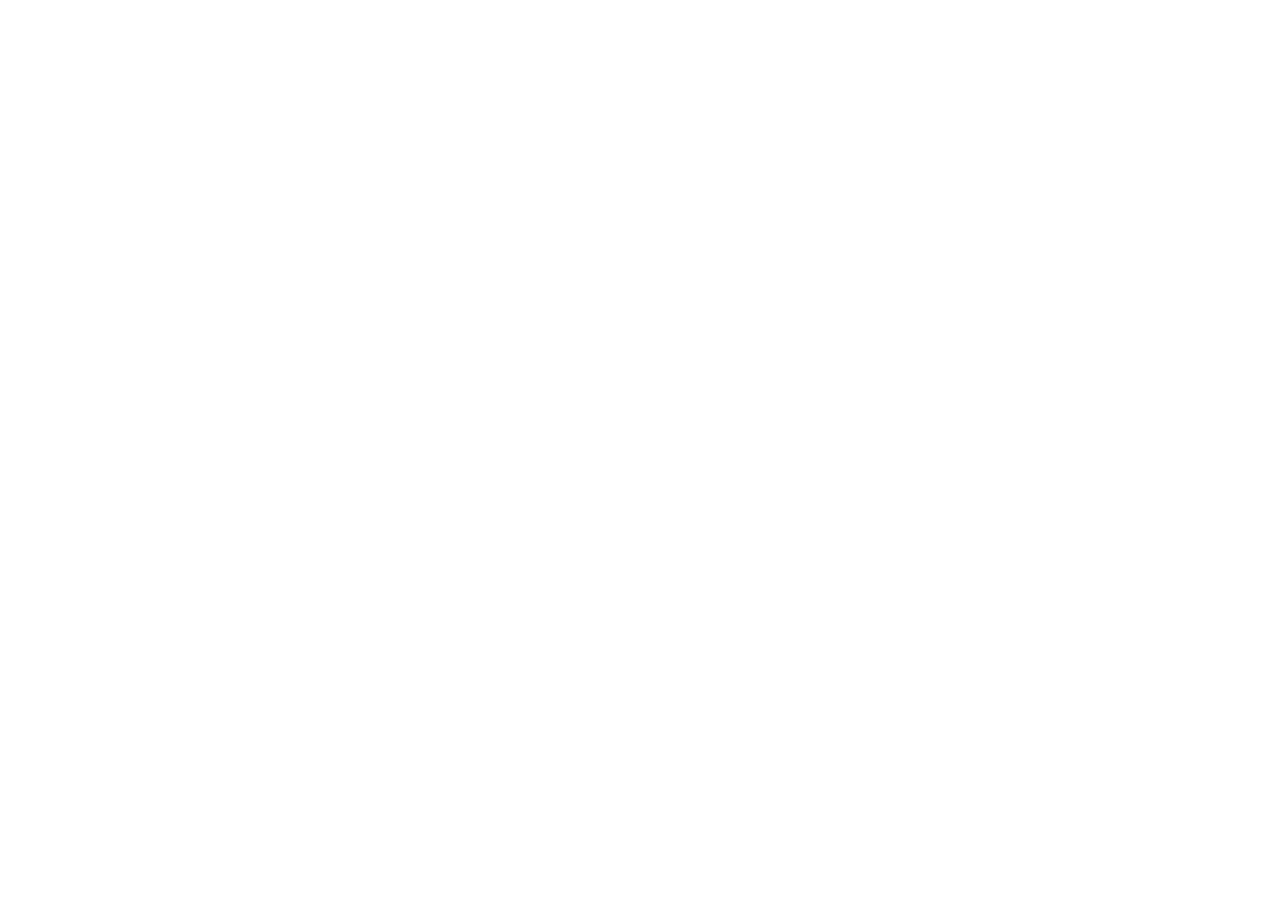
==== fileSystem/index.html @ 1a9529a0 "add file system" ====
<!doctype html>
<html lang="en">
  <head>
    <meta charset="UTF-8" />
    <link rel="icon" type="image/svg+xml" href="/favicon.svg" />
    <meta name="viewport" content="width=device-width, initial-scale=1.0" />
    <title>vite-tmp</title>
    <script type="module" crossorigin src="/assets/index-BV26AM0f.js"></script>
    <link rel="stylesheet" crossorigin href="/assets/index-D402L-Qf.css">
  </head>
  <body>
    <div id="root"></div>
  </body>
</html>
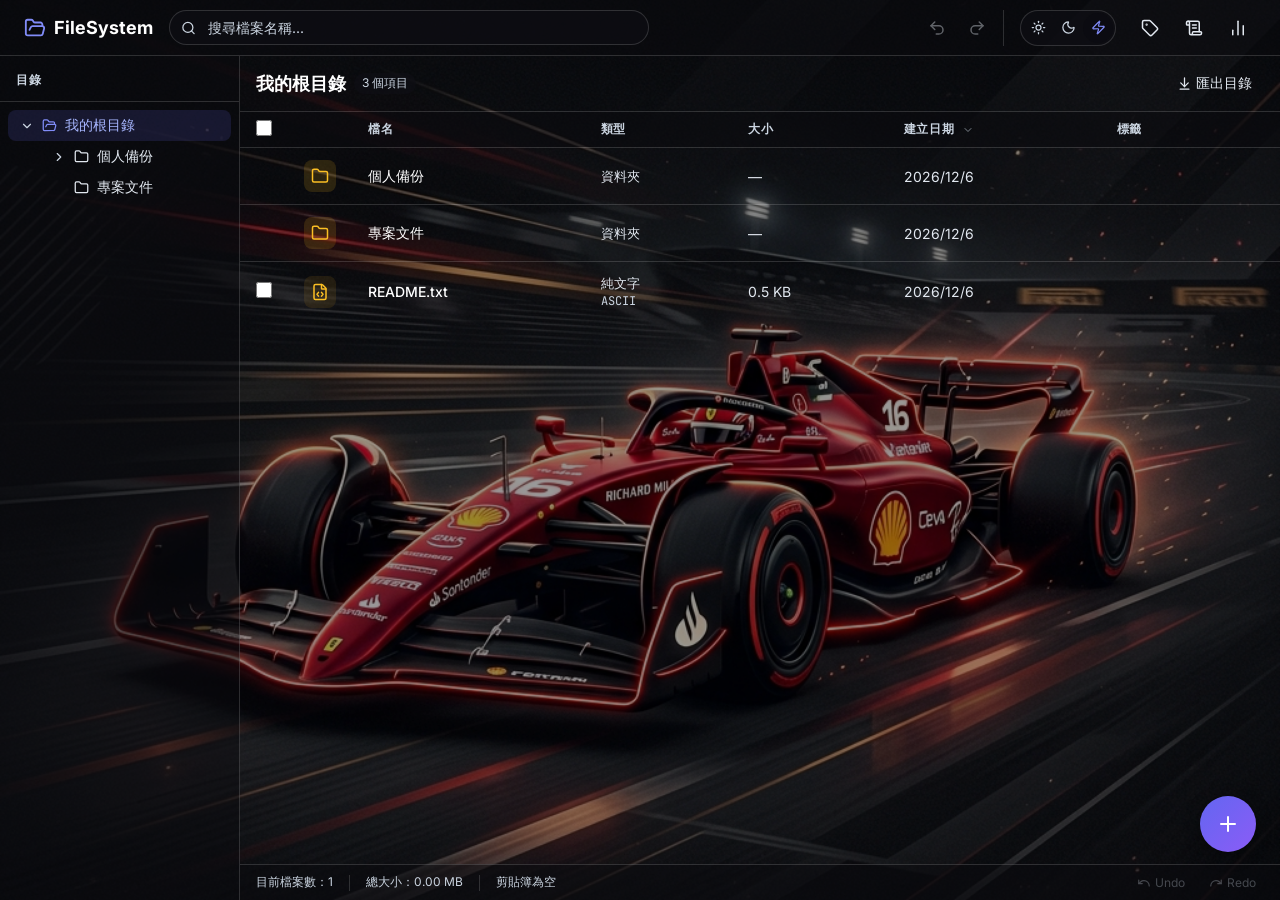
==== commit 97f7c9d7: "feat: add file management system project card and update asset paths in index.html" ====
--- a/fileSystem/index.html
+++ b/fileSystem/index.html
@@ -2,11 +2,11 @@
 <html lang="en">
   <head>
     <meta charset="UTF-8" />
-    <link rel="icon" type="image/svg+xml" href="/favicon.svg" />
+    <link rel="icon" type="image/svg+xml" href="./favicon.svg" />
     <meta name="viewport" content="width=device-width, initial-scale=1.0" />
     <title>vite-tmp</title>
-    <script type="module" crossorigin src="/assets/index-BV26AM0f.js"></script>
-    <link rel="stylesheet" crossorigin href="/assets/index-D402L-Qf.css">
+    <script type="module" crossorigin src="./assets/index-kvhvo3KV.js"></script>
+    <link rel="stylesheet" crossorigin href="./assets/index-BoCnnDC1.css">
   </head>
   <body>
     <div id="root"></div>
--- a/fileSystem/assets/index-BoCnnDC1.css
+++ b/fileSystem/assets/index-BoCnnDC1.css
@@ -0,0 +1 @@
+@import "https://fonts.googleapis.com/css2?family=Inter:wght@300;400;500;600;700&family=JetBrains+Mono:wght@400;500&display=swap";._topbar_3odhv_2{align-items:center;gap:var(--space-4);padding:0 var(--space-6);background:var(--bg-surface);border-bottom:1px solid var(--border);z-index:100;flex-shrink:0;height:56px;display:flex}._logo_3odhv_14{align-items:center;gap:var(--space-2);font-size:var(--text-lg);color:var(--text-primary);white-space:nowrap;flex-shrink:0;font-weight:700;display:flex}._logoIcon_3odhv_25{color:var(--primary-400)}._searchWrap_3odhv_29{flex:1;max-width:480px;position:relative}._searchInput_3odhv_35{background:var(--bg-elevated);border:1px solid var(--border);border-radius:var(--radius-full);width:100%;padding:var(--space-2) var(--space-4) var(--space-2) 38px;color:var(--text-primary);font-size:var(--text-sm);font-family:var(--font-sans);transition:border-color var(--duration-base), box-shadow var(--duration-base)}._searchInput_3odhv_35::placeholder{color:var(--text-muted)}._searchInput_3odhv_35:focus{border-color:var(--border-focus);outline:none;box-shadow:0 0 0 3px #6366f126}._searchIcon_3odhv_55{color:var(--text-muted);pointer-events:none;position:absolute;top:50%;left:12px;transform:translateY(-50%)}._actions_3odhv_64{align-items:center;gap:var(--space-2);margin-left:auto;display:flex}._iconBtn_3odhv_71{border-radius:var(--radius-md);width:36px;height:36px;color:var(--text-secondary);transition:background var(--duration-base), color var(--duration-base), transform var(--duration-fast);background:0 0;justify-content:center;align-items:center;display:flex}._iconBtn_3odhv_71:hover{background:var(--bg-glass-hover);color:var(--text-primary);transform:scale(1.05)}._iconBtn_3odhv_71:active{transform:scale(.95)}@media (width<=768px){._topbar_3odhv_2{padding:0 var(--space-4)}._searchWrap_3odhv_29{flex:1;max-width:none}}._sidebar_600gp_2{background:var(--bg-surface);border-right:1px solid var(--border);width:240px;transition:transform var(--duration-slow);flex-direction:column;flex-shrink:0;display:flex;overflow:hidden}._sidebarHeader_600gp_13{padding:var(--space-4) var(--space-4) var(--space-3);border-bottom:1px solid var(--border);justify-content:space-between;align-items:center;display:flex}._sidebarTitle_600gp_21{font-size:var(--text-xs);text-transform:uppercase;letter-spacing:.08em;color:var(--text-muted);font-weight:600}._addBtn_600gp_29{border-radius:var(--radius-md);width:28px;height:28px;color:var(--text-muted);transition:background var(--duration-base), color var(--duration-base);background:0 0;justify-content:center;align-items:center;display:flex}._addBtn_600gp_29:hover{color:var(--primary-400);background:#6366f126}._tree_600gp_46{padding:var(--space-2);flex:1;overflow-y:auto}._treeItem_600gp_52{align-items:center;gap:var(--space-2);padding:6px var(--space-3);border-radius:var(--radius-md);cursor:pointer;color:var(--text-secondary);font-size:var(--text-sm);transition:background var(--duration-base), color var(--duration-base), transform var(--duration-fast);-webkit-user-select:none;user-select:none;display:flex;position:relative}._treeItem_600gp_52:hover{background:var(--bg-glass-hover);color:var(--text-primary);transform:translate(2px)}._treeItem_600gp_52._active_600gp_72{color:var(--primary-300);background:#6366f126}._treeItem_600gp_52._active_600gp_72 ._folderIcon_600gp_77{color:var(--primary-400)}._chevron_600gp_79{transition:transform var(--duration-slow);color:var(--text-muted);flex-shrink:0}._chevron_600gp_79._open_600gp_85{transform:rotate(90deg)}._folderIcon_600gp_77{flex-shrink:0}._dirName_600gp_89{flex:1;min-width:0}._dirName_600gp_89 span{text-overflow:ellipsis;white-space:nowrap;display:block;overflow:hidden}._badge_600gp_92{background:var(--bg-elevated);color:var(--text-muted);border-radius:var(--radius-full);text-align:center;min-width:18px;padding:1px 6px;font-size:10px;font-weight:600}._children_600gp_104{padding-left:var(--space-4)}._addInput_600gp_106{background:var(--bg-elevated);border:1px solid var(--border-focus);border-radius:var(--radius-md);width:100%;padding:5px var(--space-3);color:var(--text-primary);font-size:var(--text-sm);font-family:var(--font-sans);margin:var(--space-1) 0}._addInput_600gp_106:focus{outline:none}._contextMenu_600gp_121{background:var(--bg-elevated);border:1px solid var(--border);border-radius:var(--radius-md);padding:var(--space-1);box-shadow:var(--shadow-lg);z-index:500;min-width:160px;animation:_fadeIn_600gp_1 var(--duration-slow) ease;position:fixed}._contextItem_600gp_133{align-items:center;gap:var(--space-2);padding:7px var(--space-3);border-radius:var(--radius-sm);font-size:var(--text-sm);color:var(--text-secondary);cursor:pointer;transition:background var(--duration-base), color var(--duration-base);display:flex}._contextItem_600gp_133:hover{background:var(--bg-glass-hover);color:var(--text-primary)}._contextItem_600gp_133._danger_600gp_146:hover{color:var(--accent-rose);background:#f43f5e1a}@media (width<=768px){._sidebar_600gp_2{z-index:200;height:calc(100vh - 56px);position:fixed;top:56px;left:0;transform:translate(-100%)}._sidebar_600gp_2._open_600gp_85{transform:translate(0)}}._container_11lqr_2{flex-direction:column;height:100%;display:flex;overflow:hidden}._toolbar_11lqr_10{align-items:center;gap:var(--space-2);padding:var(--space-3) var(--space-4);border-bottom:1px solid var(--border);flex-wrap:wrap;flex-shrink:0;display:flex}._toolbarLeft_11lqr_20{align-items:center;gap:var(--space-2);flex:1;display:flex}._dirLabel_11lqr_27{font-size:var(--text-lg);color:var(--text-primary);font-weight:600}._totalSize_11lqr_33{font-size:var(--text-xs);color:var(--text-muted);background:var(--bg-elevated);border-radius:var(--radius-full);padding:2px 8px}._toolbarRight_11lqr_41{align-items:center;gap:var(--space-1);display:flex}._btn_11lqr_47{align-items:center;gap:var(--space-1);border-radius:var(--radius-md);font-size:var(--text-sm);transition:all var(--duration-base);padding:6px 12px;font-weight:500;display:flex}._btn_11lqr_47:hover{transform:scale(1.02)}._btn_11lqr_47:active{transform:scale(.97)}._btnPrimary_11lqr_61{background:var(--primary-gradient);color:#fff;box-shadow:var(--shadow-sm)}._btnPrimary_11lqr_61:hover{box-shadow:var(--shadow-glow)}._btnGhost_11lqr_69{color:var(--text-secondary);background:0 0}._btnGhost_11lqr_69:hover{background:var(--bg-glass-hover);color:var(--text-primary)}._btnDanger_11lqr_76{color:var(--accent-rose);background:0 0}._btnDanger_11lqr_76:hover{background:#f43f5e1a}._btnGhost_11lqr_69:disabled{opacity:.4;cursor:not-allowed}._exportWrap_11lqr_86{position:relative}._exportMenu_11lqr_87{background:var(--bg-elevated);border:1px solid var(--border);border-radius:var(--radius-md);padding:var(--space-1);z-index:200;min-width:140px;box-shadow:var(--shadow-lg);animation:_fadeIn_11lqr_1 var(--duration-slow) ease;position:absolute;top:calc(100% + 4px);right:0}._exportItem_11lqr_100{align-items:center;gap:var(--space-2);padding:7px var(--space-3);border-radius:var(--radius-sm);font-size:var(--text-sm);color:var(--text-secondary);cursor:pointer;transition:background var(--duration-base), color var(--duration-base);display:flex}._exportItem_11lqr_100:hover{background:var(--bg-glass-hover);color:var(--text-primary)}._tableWrap_11lqr_114{animation:_fadeIn_11lqr_1 var(--duration-slow) ease;flex:1;overflow-y:auto}._table_11lqr_114{border-collapse:collapse;width:100%}._table_11lqr_114 th{text-align:left;padding:var(--space-2) var(--space-4);font-size:var(--text-xs);text-transform:uppercase;letter-spacing:.06em;color:var(--text-muted);border-bottom:1px solid var(--border);background:var(--bg-surface);z-index:10;cursor:pointer;-webkit-user-select:none;user-select:none;white-space:nowrap;font-weight:600;position:sticky;top:0}._table_11lqr_114 th:hover{color:var(--text-primary)}._sortIcon_11lqr_145{opacity:.6;vertical-align:middle;margin-left:4px}._table_11lqr_114 td{padding:var(--space-3) var(--space-4);font-size:var(--text-sm);color:var(--text-secondary);border-bottom:1px solid var(--border);vertical-align:middle}._table_11lqr_114 tr:last-child td{border-bottom:none}._table_11lqr_114 tbody tr{transition:background var(--duration-base), transform var(--duration-fast);cursor:pointer}._table_11lqr_114 tbody tr:hover{background:var(--bg-glass-hover);transform:none}._table_11lqr_114 tbody tr:hover td{color:var(--text-primary)}._table_11lqr_114 tr._selected_11lqr_169{background:#6366f114}._checkCell_11lqr_171{width:40px}._checkbox_11lqr_172{width:16px;height:16px;accent-color:var(--primary-500);cursor:pointer}._fileIconCell_11lqr_179{width:44px}._fileIconBg_11lqr_181{border-radius:var(--radius-md);justify-content:center;align-items:center;width:32px;height:32px;display:flex}._fileName_11lqr_190{color:var(--text-primary);font-weight:500}._extra_11lqr_195{font-family:var(--font-mono);font-size:var(--text-xs);color:var(--text-muted)}._tagList_11lqr_202{flex-wrap:wrap;gap:4px;display:flex}._tag_11lqr_202{border-radius:var(--radius-full);color:#fff;opacity:.9;align-items:center;padding:2px 8px;font-size:11px;font-weight:500;display:inline-flex}._actionCell_11lqr_216{text-align:right;width:60px}._actionBtn_11lqr_218{border-radius:var(--radius-sm);width:28px;height:28px;color:var(--text-muted);opacity:0;transition:all var(--duration-base);background:0 0;justify-content:center;align-items:center;display:inline-flex}._table_11lqr_114 tbody tr:hover ._actionBtn_11lqr_218{opacity:1}._actionBtn_11lqr_218:hover{color:var(--accent-rose);background:#f43f5e1a}._empty_11lqr_235{justify-content:center;align-items:center;gap:var(--space-4);padding:var(--space-12);color:var(--text-muted);text-align:center;flex-direction:column;display:flex}._empty_11lqr_235 svg{opacity:.3}._empty_11lqr_235 h3{font-size:var(--text-lg);color:var(--text-secondary)}._empty_11lqr_235 p{font-size:var(--text-sm)}._cardGrid_11lqr_251{gap:var(--space-3);padding:var(--space-4);flex-direction:column;flex:1;display:none;overflow-y:auto}._card_11lqr_251{background:var(--bg-elevated);border:1px solid var(--border);border-radius:var(--radius-lg);padding:var(--space-4);transition:border-color var(--duration-base), box-shadow var(--duration-base)}._card_11lqr_251:hover,._card_11lqr_251._selected_11lqr_169{border-color:var(--border-hover);box-shadow:var(--shadow-sm)}._card_11lqr_251._selected_11lqr_169{border-color:var(--primary-500);background:#6366f10d}._cardHeader_11lqr_275{align-items:center;gap:var(--space-3);margin-bottom:var(--space-2);display:flex}._cardMeta_11lqr_276{font-size:var(--text-xs);color:var(--text-muted);margin-top:var(--space-1)}@media (width<=768px){._tableWrap_11lqr_114{display:none}._cardGrid_11lqr_251{display:flex}}._statusBar_11lqr_284{align-items:center;gap:var(--space-4);padding:0 var(--space-4);border-top:1px solid var(--border);background:var(--bg-surface);height:36px;font-size:var(--text-xs);color:var(--text-muted);flex-shrink:0;display:flex}._statusDivider_11lqr_297{background:var(--border);width:1px;height:16px}._undoBtn_11lqr_299,._redoBtn_11lqr_299{border-radius:var(--radius-sm);color:var(--text-muted);font-size:var(--text-xs);transition:all var(--duration-base);background:0 0;align-items:center;gap:4px;padding:2px 8px;display:flex}._undoBtn_11lqr_299:hover,._redoBtn_11lqr_299:hover{background:var(--bg-glass-hover);color:var(--text-primary)}._undoBtn_11lqr_299:disabled,._redoBtn_11lqr_299:disabled{opacity:.3;cursor:not-allowed}._progressBar_11lqr_319{background:var(--bg-elevated);border:1px solid var(--border);border-radius:var(--radius-lg);width:min(480px,90vw);padding:var(--space-4);box-shadow:var(--shadow-lg);z-index:300;animation:_slideInRight_11lqr_1 var(--duration-slower) ease;position:fixed;bottom:48px;left:50%;transform:translate(-50%)}._progressLabel_11lqr_334{font-size:var(--text-sm);color:var(--text-secondary);margin-bottom:var(--space-2)}._progressTrack_11lqr_340{background:var(--bg-base);border-radius:var(--radius-full);height:6px;overflow:hidden}._progressFill_11lqr_347{background:var(--primary-gradient);border-radius:var(--radius-full);background-size:200% 100%;height:100%;transition:width .3s;animation:1.5s linear infinite _shimmer_11lqr_1}._overlay_1c2lj_2{-webkit-backdrop-filter:blur(4px);backdrop-filter:blur(4px);z-index:1000;padding:var(--space-4);background:#0009;justify-content:center;align-items:center;animation:.2s _fadeIn_1c2lj_1;display:flex;position:fixed;inset:0}._modal_1c2lj_15{background:var(--bg-surface);border:1px solid var(--border);border-radius:var(--radius-xl);width:100%;max-width:480px;box-shadow:var(--shadow-lg);animation:.2s forwards _modalScale_1c2lj_1;overflow:hidden;transform:scale(.95)}@keyframes _modalScale_1c2lj_1{to{transform:scale(1)}}._header_1c2lj_31{padding:var(--space-4) var(--space-5);border-bottom:1px solid var(--border);justify-content:space-between;align-items:center;display:flex}._title_1c2lj_39{font-size:var(--text-lg);color:var(--text-primary);font-weight:600}._closeBtn_1c2lj_45{color:var(--text-muted);border-radius:var(--radius-full);width:32px;height:32px;transition:all var(--duration-base);background:0 0;justify-content:center;align-items:center;display:flex}._closeBtn_1c2lj_45:hover{background:var(--bg-glass-hover);color:var(--text-primary)}._body_1c2lj_62{padding:var(--space-5);gap:var(--space-4);flex-direction:column;display:flex}._typeSelector_1c2lj_69{gap:var(--space-2);display:flex}._typeBtn_1c2lj_74{align-items:center;gap:var(--space-2);padding:var(--space-3);background:var(--bg-elevated);border:1px solid var(--border);border-radius:var(--radius-lg);color:var(--text-secondary);transition:all var(--duration-base);flex-direction:column;flex:1;display:flex}._typeBtn_1c2lj_74:hover{background:var(--bg-glass-hover);border-color:var(--border-hover)}._typeBtn_1c2lj_74._active_1c2lj_93{border-color:var(--primary-500);color:var(--primary-400);background:#6366f11a}._formGroup_1c2lj_99{gap:var(--space-2);flex-direction:column;display:flex}._label_1c2lj_105{font-size:var(--text-sm);color:var(--text-secondary);font-weight:500}._input_1c2lj_111{background:var(--bg-elevated);border:1px solid var(--border);border-radius:var(--radius-md);padding:10px var(--space-3);color:var(--text-primary);font-family:var(--font-sans);font-size:var(--text-base);transition:border-color var(--duration-base)}._input_1c2lj_111:focus{border-color:var(--primary-400);outline:none}._inputSubRow_1c2lj_127{gap:var(--space-3);display:flex}._footer_1c2lj_132{padding:var(--space-4) var(--space-5);border-top:1px solid var(--border);justify-content:flex-end;gap:var(--space-3);background:var(--bg-elevated);display:flex}._btnCancel_1c2lj_141{border-radius:var(--radius-md);color:var(--text-secondary);transition:all var(--duration-base);background:0 0;padding:8px 16px;font-weight:500}._btnCancel_1c2lj_141:hover{background:var(--bg-glass-hover);color:var(--text-primary)}._btnSubmit_1c2lj_155{border-radius:var(--radius-md);background:var(--primary-gradient);color:#fff;transition:all var(--duration-base);box-shadow:var(--shadow-sm);padding:8px 24px;font-weight:600}._btnSubmit_1c2lj_155:hover:not(:disabled){box-shadow:var(--shadow-glow);transform:translateY(-1px)}._btnSubmit_1c2lj_155:disabled{opacity:.5;cursor:not-allowed;filter:grayscale()}._fab_1c2lj_177{bottom:var(--space-5);right:var(--space-5);border-radius:var(--radius-full);background:var(--primary-gradient);color:#fff;width:56px;height:56px;box-shadow:var(--shadow-md);transition:all var(--duration-base);z-index:100;justify-content:center;align-items:center;display:flex;position:absolute}._fab_1c2lj_177:hover{box-shadow:var(--shadow-glow);transform:scale(1.05)}._fab_1c2lj_177:active{transform:scale(.95)}._overlay_eaas3_2{-webkit-backdrop-filter:blur(2px);backdrop-filter:blur(2px);z-index:1000;padding:var(--space-4);background:#0006;justify-content:center;align-items:center;animation:.2s _fadeIn_eaas3_1;display:flex;position:fixed;inset:0}._modal_eaas3_15{background:var(--bg-surface);border:1px solid var(--border);border-radius:var(--radius-xl);width:100%;max-width:500px;height:80vh;max-height:600px;box-shadow:var(--shadow-lg);flex-direction:column;animation:.2s forwards _modalScale_eaas3_1;display:flex;overflow:hidden;transform:scale(.95)}._header_eaas3_31{padding:var(--space-4) var(--space-5);border-bottom:1px solid var(--border);background:var(--bg-elevated);justify-content:space-between;align-items:center;display:flex}._title_eaas3_40{align-items:center;gap:var(--space-2);font-size:var(--text-lg);color:var(--text-primary);font-weight:600;display:flex}._actions_eaas3_49{gap:var(--space-2);display:flex}._clearBtn_eaas3_54{border-radius:var(--radius-md);color:var(--accent-rose);font-size:var(--text-sm);transition:all var(--duration-base);background:0 0;padding:6px 12px}._clearBtn_eaas3_54:hover{background:#f43f5e1a}._closeBtn_eaas3_67{border-radius:var(--radius-md);width:32px;height:32px;color:var(--text-muted);transition:all var(--duration-base);background:0 0;justify-content:center;align-items:center;display:flex}._closeBtn_eaas3_67:hover{background:var(--bg-glass-hover);color:var(--text-primary)}._list_eaas3_84{padding:var(--space-4) var(--space-5);gap:var(--space-3);flex-direction:column;flex:1;display:flex;overflow-y:auto}._logItem_eaas3_93{gap:var(--space-3);padding:var(--space-3);background:var(--bg-elevated);border:1px solid var(--border);border-radius:var(--radius-md);transition:transform var(--duration-fast);display:flex}._logItem_eaas3_93:hover{border-color:var(--border-hover)}._logItem_eaas3_93._undone_eaas3_107{opacity:.5}._icon_eaas3_111{border-radius:var(--radius-full);flex-shrink:0;justify-content:center;align-items:center;width:36px;height:36px;display:flex}._content_eaas3_121{flex:1;min-width:0}._desc_eaas3_126{font-size:var(--text-sm);color:var(--text-primary);margin-bottom:2px;font-weight:500}._time_eaas3_133{font-size:var(--text-xs);color:var(--text-muted);font-family:var(--font-mono)}._empty_eaas3_139{color:var(--text-muted);justify-content:center;align-items:center;gap:var(--space-2);flex-direction:column;flex:1;display:flex}._overlay_noket_2{-webkit-backdrop-filter:blur(2px);backdrop-filter:blur(2px);z-index:1000;padding:var(--space-4);background:#00000080;justify-content:center;align-items:center;animation:.2s _fadeIn_noket_1;display:flex;position:fixed;inset:0}._modal_noket_15{background:var(--bg-surface);border:1px solid var(--border);border-radius:var(--radius-xl);width:100%;max-width:480px;box-shadow:var(--shadow-lg);flex-direction:column;animation:.2s forwards _modalScale_noket_1;display:flex;overflow:hidden;transform:scale(.95)}._header_noket_29{padding:var(--space-4) var(--space-5);border-bottom:1px solid var(--border);background:var(--bg-elevated);justify-content:space-between;align-items:center;display:flex}._title_noket_38{align-items:center;gap:var(--space-2);font-size:var(--text-lg);color:var(--text-primary);font-weight:600;display:flex}._closeBtn_noket_47{border-radius:var(--radius-md);width:32px;height:32px;color:var(--text-muted);transition:all var(--duration-base);background:0 0;justify-content:center;align-items:center;display:flex}._closeBtn_noket_47:hover{background:var(--bg-glass-hover);color:var(--text-primary)}._body_noket_64{padding:var(--space-5);gap:var(--space-4);flex-direction:column;max-height:60vh;display:flex;overflow-y:auto}._createArea_noket_73{gap:var(--space-2);display:flex}._input_noket_78{background:var(--bg-elevated);border:1px solid var(--border);border-radius:var(--radius-md);padding:8px var(--space-3);color:var(--text-primary);font-size:var(--text-sm);transition:border-color var(--duration-base);flex:1}._input_noket_78:focus{border-color:var(--primary-400);outline:none}._colorPicker_noket_94{border-radius:var(--radius-md);cursor:pointer;background:0 0;border:none;width:36px;height:36px;padding:0}._colorPicker_noket_94::-webkit-color-swatch-wrapper{padding:0}._colorPicker_noket_94::-webkit-color-swatch{border:1px solid var(--border);border-radius:var(--radius-md)}._addBtn_noket_106{padding:0 var(--space-3);border-radius:var(--radius-md);background:var(--primary-gradient);color:#fff;font-weight:500;font-size:var(--text-sm);justify-content:center;align-items:center;display:flex}._addBtn_noket_106:disabled{opacity:.5;filter:grayscale();cursor:not-allowed}._sectionTitle_noket_120{font-size:var(--text-xs);color:var(--text-muted);text-transform:uppercase;letter-spacing:.05em;font-weight:600}._tagList_noket_128{gap:var(--space-2);flex-direction:column;display:flex}._tagRow_noket_134{padding:var(--space-2) var(--space-3);border:1px solid var(--border);border-radius:var(--radius-md);background:var(--bg-elevated);transition:border-color var(--duration-base);justify-content:space-between;align-items:center;display:flex}._tagRow_noket_134:hover{border-color:var(--border-hover)}._tagInfo_noket_149{align-items:center;gap:var(--space-3);display:flex}._colorDot_noket_155{border-radius:var(--radius-full);width:12px;height:12px}._colorDotInput_noket_161{border-radius:var(--radius-full);cursor:pointer;width:18px;height:18px;transition:transform var(--duration-fast);background:0 0;border:none;padding:0;position:relative;overflow:hidden}._colorDotInput_noket_161:hover{transform:scale(1.1)}._colorDotInput_noket_161::-webkit-color-swatch-wrapper{padding:0}._colorDotInput_noket_161::-webkit-color-swatch{border:1px solid var(--border);border-radius:var(--radius-full)}._tagName_noket_177{font-size:var(--text-sm);color:var(--text-primary);font-weight:500}._delBtn_noket_183{border-radius:var(--radius-sm);width:28px;height:28px;color:var(--text-muted);transition:all var(--duration-base);background:0 0;justify-content:center;align-items:center;display:flex}._delBtn_noket_183:hover{color:var(--accent-rose);background:#f43f5e1a}._overlay_1w46f_2{-webkit-backdrop-filter:blur(4px);backdrop-filter:blur(4px);z-index:1000;padding:var(--space-4);background:#0009;justify-content:center;align-items:center;animation:.2s _fadeIn_1w46f_1;display:flex;position:fixed;inset:0}._modal_1w46f_15{background:var(--bg-surface);border:1px solid var(--border);border-radius:var(--radius-xl);width:100%;max-width:800px;height:85vh;max-height:800px;box-shadow:var(--shadow-lg);flex-direction:column;animation:.2s forwards _modalScale_1w46f_1;display:flex;overflow:hidden;transform:scale(.95)}._header_1w46f_31{padding:var(--space-4) var(--space-5);border-bottom:1px solid var(--border);background:var(--bg-elevated);flex-shrink:0;justify-content:space-between;align-items:center;display:flex}._title_1w46f_41{align-items:center;gap:var(--space-2);font-size:var(--text-lg);color:var(--text-primary);font-weight:600;display:flex}._closeBtn_1w46f_50{border-radius:var(--radius-md);width:32px;height:32px;color:var(--text-muted);transition:all var(--duration-base);background:0 0;justify-content:center;align-items:center;display:flex}._closeBtn_1w46f_50:hover{background:var(--bg-glass-hover);color:var(--text-primary)}._body_1w46f_67{padding:var(--space-5);gap:var(--space-6);flex-direction:column;flex:1;display:flex;overflow-y:auto}._statsGrid_1w46f_77{gap:var(--space-4);grid-template-columns:repeat(auto-fit,minmax(200px,1fr));display:grid}._statCard_1w46f_83{background:var(--bg-elevated);border:1px solid var(--border);border-radius:var(--radius-lg);padding:var(--space-4);align-items:center;gap:var(--space-4);transition:transform var(--duration-base), box-shadow var(--duration-base);display:flex}._statCard_1w46f_83:hover{box-shadow:var(--shadow-md);border-color:var(--border-hover);transform:translateY(-2px)}._statIcon_1w46f_100{border-radius:var(--radius-full);flex-shrink:0;justify-content:center;align-items:center;width:48px;height:48px;display:flex}._statInfo_1w46f_110{flex:1;min-width:0}._statLabel_1w46f_115{font-size:var(--text-xs);color:var(--text-muted);text-transform:uppercase;letter-spacing:.05em;margin-bottom:2px;font-weight:600}._statValue_1w46f_124{font-size:var(--text-2xl);color:var(--text-primary);font-weight:700}._sectionTitle_1w46f_131{font-size:var(--text-base);color:var(--text-primary);margin-bottom:var(--space-3);align-items:center;gap:var(--space-2);font-weight:600;display:flex}._typeBars_1w46f_142{background:var(--bg-elevated);border:1px solid var(--border);border-radius:var(--radius-lg);padding:var(--space-4);gap:var(--space-3);flex-direction:column;display:flex}._typeRow_1w46f_152{gap:var(--space-1);flex-direction:column;display:flex}._typeHeader_1w46f_158{font-size:var(--text-sm);color:var(--text-secondary);justify-content:space-between;display:flex}._track_1w46f_165{background:var(--bg-base);border-radius:var(--radius-full);height:8px;overflow:hidden}._fill_1w46f_172{border-radius:var(--radius-full);height:100%;transition:width .5s ease-out}:root,.theme-dark{--bg-base:#0a0a0f;--bg-surface:#12121a;--bg-elevated:#1a1a28;--bg-glass:#ffffff0a;--bg-glass-hover:#ffffff12;--primary-300:#a5b4fc;--primary-400:#818cf8;--primary-500:#6366f1;--primary-600:#4f46e5;--primary-gradient:linear-gradient(135deg, #6366f1, #8b5cf6);--accent-teal:#2dd4bf;--accent-amber:#fbbf24;--accent-rose:#f43f5e;--accent-green:#22c55e;--text-primary:#f8fafc;--text-secondary:#cbd5e1;--text-muted:#94a3b8;--border:#ffffff14;--border-hover:#ffffff29;--border-focus:#6366f199;--font-sans:"Inter", system-ui, -apple-system, sans-serif;--font-mono:"JetBrains Mono", "Fira Code", monospace;--text-xs:.75rem;--text-sm:.875rem;--text-base:1rem;--text-lg:1.125rem;--text-xl:1.25rem;--text-2xl:1.5rem;--text-3xl:1.875rem;--space-1:4px;--space-2:8px;--space-3:12px;--space-4:16px;--space-5:20px;--space-6:24px;--space-8:32px;--space-10:40px;--space-12:48px;--radius-sm:4px;--radius-md:8px;--radius-lg:12px;--radius-xl:16px;--radius-full:9999px;--shadow-sm:0 1px 3px #0006;--shadow-md:0 4px 16px #0006;--shadow-lg:0 8px 32px #00000080;--shadow-glow:0 0 20px #6366f140;--duration-fast:80ms;--duration-base:.15s;--duration-slow:.25s;--duration-slower:.3s;--tag-indigo:#6366f1;--tag-blue:#3b82f6;--tag-green:#22c55e;--tag-purple:#a855f7;--tag-orange:#f97316;--tag-pink:#ec4899;--tag-cyan:#06b6d4;--tag-amber:#f59e0b}.theme-light{--bg-base:#f8fafc;--bg-surface:#fff;--bg-elevated:#f1f5f9;--bg-glass:#fff9;--bg-glass-hover:#fffc;--text-primary:#0f172a;--text-secondary:#475569;--text-muted:#94a3b8;--border:#0000001a;--border-hover:#0003}.theme-f1{--bg-base:#0006;--bg-surface:#0a0a0f80;--bg-elevated:#0f0f14a6;--bg-glass:#0000004d;--bg-glass-hover:#00000080;--border:#ffffff26;--text-primary:#fff;--text-secondary:#e2e8f0;--text-muted:#cbd5e1}body.theme-f1{background-image:url(../f1-bg.png);background-position:50%;background-size:cover;background-attachment:fixed}*,:before,:after{box-sizing:border-box;margin:0;padding:0}html{-webkit-font-smoothing:antialiased;-moz-osx-font-smoothing:grayscale;font-size:16px}body{font-family:var(--font-sans);font-size:var(--text-base);color:var(--text-primary);background-color:var(--bg-base);min-height:100vh;overflow-x:hidden}#root{flex-direction:column;height:100vh;display:flex}::-webkit-scrollbar{width:6px;height:6px}::-webkit-scrollbar-track{background:0 0}::-webkit-scrollbar-thumb{border-radius:var(--radius-full);background:#ffffff1f}::-webkit-scrollbar-thumb:hover{background:#fff3}:focus-visible{outline:2px solid var(--primary-400);outline-offset:2px;border-radius:var(--radius-sm)}.glass{background:var(--bg-glass);-webkit-backdrop-filter:blur(12px);backdrop-filter:blur(12px);border:1px solid var(--border)}.truncate{text-overflow:ellipsis;white-space:nowrap;overflow:hidden}button{cursor:pointer;font-family:var(--font-sans);border:none;outline:none}a{color:inherit;text-decoration:none}@keyframes shimmer{0%{background-position:-200% 0}to{background-position:200% 0}}@keyframes fadeIn{0%{opacity:0;transform:translateY(4px)}to{opacity:1;transform:translateY(0)}}@keyframes slideInRight{0%{opacity:0;transform:translate(16px)}to{opacity:1;transform:translate(0)}}@keyframes spin{to{transform:rotate(360deg)}}
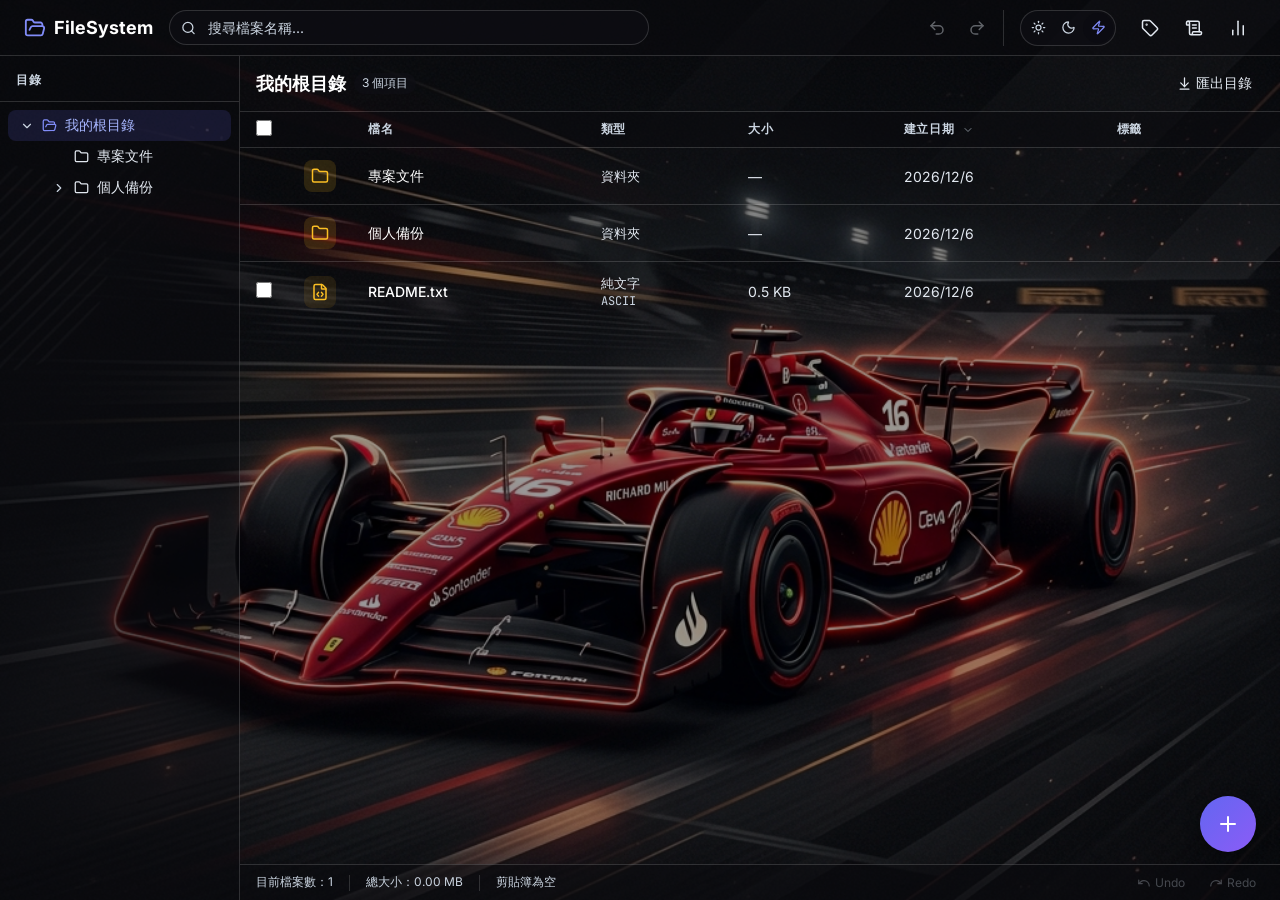
==== commit aeb4a5fa: "refactor: update asset references and rebuild CSS/JS bundles for the file system interface" ====
--- a/fileSystem/index.html
+++ b/fileSystem/index.html
@@ -5,8 +5,8 @@
     <link rel="icon" type="image/svg+xml" href="./favicon.svg" />
     <meta name="viewport" content="width=device-width, initial-scale=1.0" />
     <title>vite-tmp</title>
-    <script type="module" crossorigin src="./assets/index-kvhvo3KV.js"></script>
-    <link rel="stylesheet" crossorigin href="./assets/index-BoCnnDC1.css">
+    <script type="module" crossorigin src="./assets/index-Bn_s9KSS.js"></script>
+    <link rel="stylesheet" crossorigin href="./assets/index-D4W3vBSq.css">
   </head>
   <body>
     <div id="root"></div>
--- a/fileSystem/assets/index-D4W3vBSq.css
+++ b/fileSystem/assets/index-D4W3vBSq.css
@@ -0,0 +1 @@
+@import "https://fonts.googleapis.com/css2?family=Inter:wght@300;400;500;600;700&family=JetBrains+Mono:wght@400;500&display=swap";._topbar_oxzz7_2{align-items:center;gap:var(--space-4);padding:0 var(--space-6);background:var(--bg-surface);border-bottom:1px solid var(--border);z-index:100;flex-shrink:0;height:56px;display:flex}._logo_oxzz7_14{align-items:center;gap:var(--space-2);font-size:var(--text-lg);color:var(--text-primary);white-space:nowrap;flex-shrink:0;font-weight:700;display:flex}._logoIcon_oxzz7_25{color:var(--primary-400)}._searchWrap_oxzz7_29{flex:1;max-width:480px;position:relative}._searchInput_oxzz7_35{background:var(--bg-elevated);border:1px solid var(--border);border-radius:var(--radius-full);width:100%;padding:var(--space-2) var(--space-4) var(--space-2) 38px;color:var(--text-primary);font-size:var(--text-sm);font-family:var(--font-sans);transition:border-color var(--duration-base), box-shadow var(--duration-base)}._searchInput_oxzz7_35::placeholder{color:var(--text-muted)}._searchInput_oxzz7_35:focus{border-color:var(--border-focus);outline:none;box-shadow:0 0 0 3px #6366f126}._searchIcon_oxzz7_55{color:var(--text-muted);pointer-events:none;position:absolute;top:50%;left:12px;transform:translateY(-50%)}._actions_oxzz7_64{align-items:center;gap:var(--space-2);margin-left:auto;display:flex}._iconBtn_oxzz7_71{border-radius:var(--radius-md);width:36px;height:36px;color:var(--text-secondary);transition:background var(--duration-base), color var(--duration-base), transform var(--duration-fast);background:0 0;justify-content:center;align-items:center;display:flex}._iconBtn_oxzz7_71:hover{background:var(--bg-glass-hover);color:var(--text-primary);transform:scale(1.05)}._iconBtn_oxzz7_71:active{transform:scale(.95)}._menuBtn_oxzz7_92{display:none}._desktopOnly_oxzz7_95{align-items:center;gap:var(--space-2);display:flex}@media (width<=768px){._topbar_oxzz7_2{padding:0 var(--space-2);gap:var(--space-2)}._searchWrap_oxzz7_29{flex:1;min-width:0;max-width:none}._menuBtn_oxzz7_92{width:32px;height:32px;display:flex}._desktopOnly_oxzz7_95,._logo_oxzz7_14 span{display:none}._actions_oxzz7_64{gap:4px}._iconBtn_oxzz7_71{width:32px;height:32px}}._sidebar_e9acl_2{background:var(--bg-surface);border-right:1px solid var(--border);width:240px;transition:transform var(--duration-slow);flex-direction:column;flex-shrink:0;display:flex;overflow:hidden}._sidebarHeader_e9acl_13{padding:var(--space-4) var(--space-4) var(--space-3);border-bottom:1px solid var(--border);justify-content:space-between;align-items:center;display:flex}._sidebarTitle_e9acl_21{font-size:var(--text-xs);text-transform:uppercase;letter-spacing:.08em;color:var(--text-muted);font-weight:600}._addBtn_e9acl_29{border-radius:var(--radius-md);width:28px;height:28px;color:var(--text-muted);transition:background var(--duration-base), color var(--duration-base);background:0 0;justify-content:center;align-items:center;display:flex}._addBtn_e9acl_29:hover{color:var(--primary-400);background:#6366f126}._tree_e9acl_46{padding:var(--space-2);flex:1;overflow-y:auto}._treeItem_e9acl_52{align-items:center;gap:var(--space-2);padding:6px var(--space-3);border-radius:var(--radius-md);cursor:pointer;color:var(--text-secondary);font-size:var(--text-sm);transition:background var(--duration-base), color var(--duration-base), transform var(--duration-fast);-webkit-user-select:none;user-select:none;display:flex;position:relative}._treeItem_e9acl_52:hover{background:var(--bg-glass-hover);color:var(--text-primary);transform:translate(2px)}._treeItem_e9acl_52._active_e9acl_72{color:var(--primary-300);background:#6366f126}._treeItem_e9acl_52._active_e9acl_72 ._folderIcon_e9acl_77{color:var(--primary-400)}._chevron_e9acl_79{transition:transform var(--duration-slow);color:var(--text-muted);flex-shrink:0}._chevron_e9acl_79._open_e9acl_85{transform:rotate(90deg)}._folderIcon_e9acl_77{flex-shrink:0}._dirName_e9acl_89{flex:1;min-width:0}._dirName_e9acl_89 span{text-overflow:ellipsis;white-space:nowrap;display:block;overflow:hidden}._badge_e9acl_92{background:var(--bg-elevated);color:var(--text-muted);border-radius:var(--radius-full);text-align:center;min-width:18px;padding:1px 6px;font-size:10px;font-weight:600}._children_e9acl_104{padding-left:var(--space-4)}._addInput_e9acl_106{background:var(--bg-elevated);border:1px solid var(--border-focus);border-radius:var(--radius-md);width:100%;padding:5px var(--space-3);color:var(--text-primary);font-size:var(--text-sm);font-family:var(--font-sans);margin:var(--space-1) 0}._addInput_e9acl_106:focus{outline:none}._contextMenu_e9acl_121{background:var(--bg-elevated);border:1px solid var(--border);border-radius:var(--radius-md);padding:var(--space-1);box-shadow:var(--shadow-lg);z-index:500;min-width:160px;animation:_fadeIn_e9acl_1 var(--duration-slow) ease;position:fixed}._contextItem_e9acl_133{align-items:center;gap:var(--space-2);padding:7px var(--space-3);border-radius:var(--radius-sm);font-size:var(--text-sm);color:var(--text-secondary);cursor:pointer;transition:background var(--duration-base), color var(--duration-base);display:flex}._contextItem_e9acl_133:hover{background:var(--bg-glass-hover);color:var(--text-primary)}._contextItem_e9acl_133._danger_e9acl_146:hover{color:var(--accent-rose);background:#f43f5e1a}@media (width<=768px){._sidebar_e9acl_2{z-index:200;height:calc(100vh - 56px);position:fixed;top:56px;left:0;transform:translate(-100%)}._sidebar_e9acl_2._open_e9acl_85{transform:translate(0)}}._sidebarFooter_e9acl_162{padding:var(--space-2);border-top:1px solid var(--border);background:var(--bg-elevated);display:none}._footerItem_e9acl_169{align-items:center;gap:var(--space-3);width:100%;padding:10px var(--space-4);color:var(--text-secondary);font-size:var(--text-sm);border-radius:var(--radius-md);transition:all var(--duration-base);background:0 0;display:flex}._footerItem_e9acl_169:hover{background:var(--bg-glass-hover);color:var(--text-primary)}@media (width<=768px){._sidebarFooter_e9acl_162{display:block}}._container_11lqr_2{flex-direction:column;height:100%;display:flex;overflow:hidden}._toolbar_11lqr_10{align-items:center;gap:var(--space-2);padding:var(--space-3) var(--space-4);border-bottom:1px solid var(--border);flex-wrap:wrap;flex-shrink:0;display:flex}._toolbarLeft_11lqr_20{align-items:center;gap:var(--space-2);flex:1;display:flex}._dirLabel_11lqr_27{font-size:var(--text-lg);color:var(--text-primary);font-weight:600}._totalSize_11lqr_33{font-size:var(--text-xs);color:var(--text-muted);background:var(--bg-elevated);border-radius:var(--radius-full);padding:2px 8px}._toolbarRight_11lqr_41{align-items:center;gap:var(--space-1);display:flex}._btn_11lqr_47{align-items:center;gap:var(--space-1);border-radius:var(--radius-md);font-size:var(--text-sm);transition:all var(--duration-base);padding:6px 12px;font-weight:500;display:flex}._btn_11lqr_47:hover{transform:scale(1.02)}._btn_11lqr_47:active{transform:scale(.97)}._btnPrimary_11lqr_61{background:var(--primary-gradient);color:#fff;box-shadow:var(--shadow-sm)}._btnPrimary_11lqr_61:hover{box-shadow:var(--shadow-glow)}._btnGhost_11lqr_69{color:var(--text-secondary);background:0 0}._btnGhost_11lqr_69:hover{background:var(--bg-glass-hover);color:var(--text-primary)}._btnDanger_11lqr_76{color:var(--accent-rose);background:0 0}._btnDanger_11lqr_76:hover{background:#f43f5e1a}._btnGhost_11lqr_69:disabled{opacity:.4;cursor:not-allowed}._exportWrap_11lqr_86{position:relative}._exportMenu_11lqr_87{background:var(--bg-elevated);border:1px solid var(--border);border-radius:var(--radius-md);padding:var(--space-1);z-index:200;min-width:140px;box-shadow:var(--shadow-lg);animation:_fadeIn_11lqr_1 var(--duration-slow) ease;position:absolute;top:calc(100% + 4px);right:0}._exportItem_11lqr_100{align-items:center;gap:var(--space-2);padding:7px var(--space-3);border-radius:var(--radius-sm);font-size:var(--text-sm);color:var(--text-secondary);cursor:pointer;transition:background var(--duration-base), color var(--duration-base);display:flex}._exportItem_11lqr_100:hover{background:var(--bg-glass-hover);color:var(--text-primary)}._tableWrap_11lqr_114{animation:_fadeIn_11lqr_1 var(--duration-slow) ease;flex:1;overflow-y:auto}._table_11lqr_114{border-collapse:collapse;width:100%}._table_11lqr_114 th{text-align:left;padding:var(--space-2) var(--space-4);font-size:var(--text-xs);text-transform:uppercase;letter-spacing:.06em;color:var(--text-muted);border-bottom:1px solid var(--border);background:var(--bg-surface);z-index:10;cursor:pointer;-webkit-user-select:none;user-select:none;white-space:nowrap;font-weight:600;position:sticky;top:0}._table_11lqr_114 th:hover{color:var(--text-primary)}._sortIcon_11lqr_145{opacity:.6;vertical-align:middle;margin-left:4px}._table_11lqr_114 td{padding:var(--space-3) var(--space-4);font-size:var(--text-sm);color:var(--text-secondary);border-bottom:1px solid var(--border);vertical-align:middle}._table_11lqr_114 tr:last-child td{border-bottom:none}._table_11lqr_114 tbody tr{transition:background var(--duration-base), transform var(--duration-fast);cursor:pointer}._table_11lqr_114 tbody tr:hover{background:var(--bg-glass-hover);transform:none}._table_11lqr_114 tbody tr:hover td{color:var(--text-primary)}._table_11lqr_114 tr._selected_11lqr_169{background:#6366f114}._checkCell_11lqr_171{width:40px}._checkbox_11lqr_172{width:16px;height:16px;accent-color:var(--primary-500);cursor:pointer}._fileIconCell_11lqr_179{width:44px}._fileIconBg_11lqr_181{border-radius:var(--radius-md);justify-content:center;align-items:center;width:32px;height:32px;display:flex}._fileName_11lqr_190{color:var(--text-primary);font-weight:500}._extra_11lqr_195{font-family:var(--font-mono);font-size:var(--text-xs);color:var(--text-muted)}._tagList_11lqr_202{flex-wrap:wrap;gap:4px;display:flex}._tag_11lqr_202{border-radius:var(--radius-full);color:#fff;opacity:.9;align-items:center;padding:2px 8px;font-size:11px;font-weight:500;display:inline-flex}._actionCell_11lqr_216{text-align:right;width:60px}._actionBtn_11lqr_218{border-radius:var(--radius-sm);width:28px;height:28px;color:var(--text-muted);opacity:0;transition:all var(--duration-base);background:0 0;justify-content:center;align-items:center;display:inline-flex}._table_11lqr_114 tbody tr:hover ._actionBtn_11lqr_218{opacity:1}._actionBtn_11lqr_218:hover{color:var(--accent-rose);background:#f43f5e1a}._empty_11lqr_235{justify-content:center;align-items:center;gap:var(--space-4);padding:var(--space-12);color:var(--text-muted);text-align:center;flex-direction:column;display:flex}._empty_11lqr_235 svg{opacity:.3}._empty_11lqr_235 h3{font-size:var(--text-lg);color:var(--text-secondary)}._empty_11lqr_235 p{font-size:var(--text-sm)}._cardGrid_11lqr_251{gap:var(--space-3);padding:var(--space-4);flex-direction:column;flex:1;display:none;overflow-y:auto}._card_11lqr_251{background:var(--bg-elevated);border:1px solid var(--border);border-radius:var(--radius-lg);padding:var(--space-4);transition:border-color var(--duration-base), box-shadow var(--duration-base)}._card_11lqr_251:hover,._card_11lqr_251._selected_11lqr_169{border-color:var(--border-hover);box-shadow:var(--shadow-sm)}._card_11lqr_251._selected_11lqr_169{border-color:var(--primary-500);background:#6366f10d}._cardHeader_11lqr_275{align-items:center;gap:var(--space-3);margin-bottom:var(--space-2);display:flex}._cardMeta_11lqr_276{font-size:var(--text-xs);color:var(--text-muted);margin-top:var(--space-1)}@media (width<=768px){._tableWrap_11lqr_114{display:none}._cardGrid_11lqr_251{display:flex}}._statusBar_11lqr_284{align-items:center;gap:var(--space-4);padding:0 var(--space-4);border-top:1px solid var(--border);background:var(--bg-surface);height:36px;font-size:var(--text-xs);color:var(--text-muted);flex-shrink:0;display:flex}._statusDivider_11lqr_297{background:var(--border);width:1px;height:16px}._undoBtn_11lqr_299,._redoBtn_11lqr_299{border-radius:var(--radius-sm);color:var(--text-muted);font-size:var(--text-xs);transition:all var(--duration-base);background:0 0;align-items:center;gap:4px;padding:2px 8px;display:flex}._undoBtn_11lqr_299:hover,._redoBtn_11lqr_299:hover{background:var(--bg-glass-hover);color:var(--text-primary)}._undoBtn_11lqr_299:disabled,._redoBtn_11lqr_299:disabled{opacity:.3;cursor:not-allowed}._progressBar_11lqr_319{background:var(--bg-elevated);border:1px solid var(--border);border-radius:var(--radius-lg);width:min(480px,90vw);padding:var(--space-4);box-shadow:var(--shadow-lg);z-index:300;animation:_slideInRight_11lqr_1 var(--duration-slower) ease;position:fixed;bottom:48px;left:50%;transform:translate(-50%)}._progressLabel_11lqr_334{font-size:var(--text-sm);color:var(--text-secondary);margin-bottom:var(--space-2)}._progressTrack_11lqr_340{background:var(--bg-base);border-radius:var(--radius-full);height:6px;overflow:hidden}._progressFill_11lqr_347{background:var(--primary-gradient);border-radius:var(--radius-full);background-size:200% 100%;height:100%;transition:width .3s;animation:1.5s linear infinite _shimmer_11lqr_1}._overlay_3vlrp_2{-webkit-backdrop-filter:blur(4px);backdrop-filter:blur(4px);z-index:1000;padding:var(--space-4);background:#0009;justify-content:center;align-items:center;animation:.2s _fadeIn_3vlrp_1;display:flex;position:fixed;inset:0}._modal_3vlrp_15{background:var(--bg-surface);border:1px solid var(--border);border-radius:var(--radius-xl);width:100%;max-width:480px;box-shadow:var(--shadow-lg);animation:.2s forwards _modalScale_3vlrp_1;overflow:hidden;transform:scale(.95)}@keyframes _modalScale_3vlrp_1{to{transform:scale(1)}}._header_3vlrp_31{padding:var(--space-4) var(--space-5);border-bottom:1px solid var(--border);justify-content:space-between;align-items:center;display:flex}._title_3vlrp_39{font-size:var(--text-lg);color:var(--text-primary);font-weight:600}._closeBtn_3vlrp_45{color:var(--text-muted);border-radius:var(--radius-full);width:32px;height:32px;transition:all var(--duration-base);background:0 0;justify-content:center;align-items:center;display:flex}._closeBtn_3vlrp_45:hover{background:var(--bg-glass-hover);color:var(--text-primary)}._body_3vlrp_62{padding:var(--space-5);gap:var(--space-4);flex-direction:column;display:flex}._typeSelector_3vlrp_69{gap:var(--space-2);display:flex}._typeBtn_3vlrp_74{align-items:center;gap:var(--space-2);padding:var(--space-3);background:var(--bg-elevated);border:1px solid var(--border);border-radius:var(--radius-lg);color:var(--text-secondary);transition:all var(--duration-base);flex-direction:column;flex:1;display:flex}._typeBtn_3vlrp_74:hover{background:var(--bg-glass-hover);border-color:var(--border-hover)}._typeBtn_3vlrp_74._active_3vlrp_93{border-color:var(--primary-500);color:var(--primary-400);background:#6366f11a}._formGroup_3vlrp_99{gap:var(--space-2);flex-direction:column;display:flex}._label_3vlrp_105{font-size:var(--text-sm);color:var(--text-secondary);font-weight:500}._input_3vlrp_111{background:var(--bg-elevated);border:1px solid var(--border);border-radius:var(--radius-md);padding:10px var(--space-3);color:var(--text-primary);font-family:var(--font-sans);font-size:var(--text-base);transition:border-color var(--duration-base)}._input_3vlrp_111:focus{border-color:var(--primary-400);outline:none}._inputSubRow_3vlrp_127{gap:var(--space-3);display:flex}._inputSubRow_3vlrp_127>div{flex:1}._footer_3vlrp_136{padding:var(--space-4) var(--space-5);border-top:1px solid var(--border);justify-content:flex-end;gap:var(--space-3);background:var(--bg-elevated);display:flex}._btnCancel_3vlrp_145{border-radius:var(--radius-md);color:var(--text-secondary);transition:all var(--duration-base);background:0 0;padding:8px 16px;font-weight:500}._btnCancel_3vlrp_145:hover{background:var(--bg-glass-hover);color:var(--text-primary)}._btnSubmit_3vlrp_159{border-radius:var(--radius-md);background:var(--primary-gradient);color:#fff;transition:all var(--duration-base);box-shadow:var(--shadow-sm);padding:8px 24px;font-weight:600}._btnSubmit_3vlrp_159:hover:not(:disabled){box-shadow:var(--shadow-glow);transform:translateY(-1px)}._btnSubmit_3vlrp_159:disabled{opacity:.5;cursor:not-allowed;filter:grayscale()}._fab_3vlrp_181{bottom:var(--space-5);right:var(--space-5);border-radius:var(--radius-full);background:var(--primary-gradient);color:#fff;width:56px;height:56px;box-shadow:var(--shadow-md);transition:all var(--duration-base);z-index:100;justify-content:center;align-items:center;display:flex;position:absolute}._fab_3vlrp_181:hover{box-shadow:var(--shadow-glow);transform:scale(1.05)}._fab_3vlrp_181:active{transform:scale(.95)}@media (width<=768px){._modal_3vlrp_15{max-width:calc(100vw - 32px);margin:0 var(--space-4);border-radius:var(--radius-lg)}._body_3vlrp_62{padding:var(--space-4);gap:var(--space-3)}._typeSelector_3vlrp_69{gap:var(--space-2);flex-wrap:wrap}._typeBtn_3vlrp_74{padding:var(--space-2);font-size:var(--text-xs);flex:100px}._inputSubRow_3vlrp_127{gap:var(--space-3);flex-direction:column!important}._inputSubRow_3vlrp_127>div{width:100%;flex:0 0 100%!important}}._overlay_eaas3_2{-webkit-backdrop-filter:blur(2px);backdrop-filter:blur(2px);z-index:1000;padding:var(--space-4);background:#0006;justify-content:center;align-items:center;animation:.2s _fadeIn_eaas3_1;display:flex;position:fixed;inset:0}._modal_eaas3_15{background:var(--bg-surface);border:1px solid var(--border);border-radius:var(--radius-xl);width:100%;max-width:500px;height:80vh;max-height:600px;box-shadow:var(--shadow-lg);flex-direction:column;animation:.2s forwards _modalScale_eaas3_1;display:flex;overflow:hidden;transform:scale(.95)}._header_eaas3_31{padding:var(--space-4) var(--space-5);border-bottom:1px solid var(--border);background:var(--bg-elevated);justify-content:space-between;align-items:center;display:flex}._title_eaas3_40{align-items:center;gap:var(--space-2);font-size:var(--text-lg);color:var(--text-primary);font-weight:600;display:flex}._actions_eaas3_49{gap:var(--space-2);display:flex}._clearBtn_eaas3_54{border-radius:var(--radius-md);color:var(--accent-rose);font-size:var(--text-sm);transition:all var(--duration-base);background:0 0;padding:6px 12px}._clearBtn_eaas3_54:hover{background:#f43f5e1a}._closeBtn_eaas3_67{border-radius:var(--radius-md);width:32px;height:32px;color:var(--text-muted);transition:all var(--duration-base);background:0 0;justify-content:center;align-items:center;display:flex}._closeBtn_eaas3_67:hover{background:var(--bg-glass-hover);color:var(--text-primary)}._list_eaas3_84{padding:var(--space-4) var(--space-5);gap:var(--space-3);flex-direction:column;flex:1;display:flex;overflow-y:auto}._logItem_eaas3_93{gap:var(--space-3);padding:var(--space-3);background:var(--bg-elevated);border:1px solid var(--border);border-radius:var(--radius-md);transition:transform var(--duration-fast);display:flex}._logItem_eaas3_93:hover{border-color:var(--border-hover)}._logItem_eaas3_93._undone_eaas3_107{opacity:.5}._icon_eaas3_111{border-radius:var(--radius-full);flex-shrink:0;justify-content:center;align-items:center;width:36px;height:36px;display:flex}._content_eaas3_121{flex:1;min-width:0}._desc_eaas3_126{font-size:var(--text-sm);color:var(--text-primary);margin-bottom:2px;font-weight:500}._time_eaas3_133{font-size:var(--text-xs);color:var(--text-muted);font-family:var(--font-mono)}._empty_eaas3_139{color:var(--text-muted);justify-content:center;align-items:center;gap:var(--space-2);flex-direction:column;flex:1;display:flex}._overlay_noket_2{-webkit-backdrop-filter:blur(2px);backdrop-filter:blur(2px);z-index:1000;padding:var(--space-4);background:#00000080;justify-content:center;align-items:center;animation:.2s _fadeIn_noket_1;display:flex;position:fixed;inset:0}._modal_noket_15{background:var(--bg-surface);border:1px solid var(--border);border-radius:var(--radius-xl);width:100%;max-width:480px;box-shadow:var(--shadow-lg);flex-direction:column;animation:.2s forwards _modalScale_noket_1;display:flex;overflow:hidden;transform:scale(.95)}._header_noket_29{padding:var(--space-4) var(--space-5);border-bottom:1px solid var(--border);background:var(--bg-elevated);justify-content:space-between;align-items:center;display:flex}._title_noket_38{align-items:center;gap:var(--space-2);font-size:var(--text-lg);color:var(--text-primary);font-weight:600;display:flex}._closeBtn_noket_47{border-radius:var(--radius-md);width:32px;height:32px;color:var(--text-muted);transition:all var(--duration-base);background:0 0;justify-content:center;align-items:center;display:flex}._closeBtn_noket_47:hover{background:var(--bg-glass-hover);color:var(--text-primary)}._body_noket_64{padding:var(--space-5);gap:var(--space-4);flex-direction:column;max-height:60vh;display:flex;overflow-y:auto}._createArea_noket_73{gap:var(--space-2);display:flex}._input_noket_78{background:var(--bg-elevated);border:1px solid var(--border);border-radius:var(--radius-md);padding:8px var(--space-3);color:var(--text-primary);font-size:var(--text-sm);transition:border-color var(--duration-base);flex:1}._input_noket_78:focus{border-color:var(--primary-400);outline:none}._colorPicker_noket_94{border-radius:var(--radius-md);cursor:pointer;background:0 0;border:none;width:36px;height:36px;padding:0}._colorPicker_noket_94::-webkit-color-swatch-wrapper{padding:0}._colorPicker_noket_94::-webkit-color-swatch{border:1px solid var(--border);border-radius:var(--radius-md)}._addBtn_noket_106{padding:0 var(--space-3);border-radius:var(--radius-md);background:var(--primary-gradient);color:#fff;font-weight:500;font-size:var(--text-sm);justify-content:center;align-items:center;display:flex}._addBtn_noket_106:disabled{opacity:.5;filter:grayscale();cursor:not-allowed}._sectionTitle_noket_120{font-size:var(--text-xs);color:var(--text-muted);text-transform:uppercase;letter-spacing:.05em;font-weight:600}._tagList_noket_128{gap:var(--space-2);flex-direction:column;display:flex}._tagRow_noket_134{padding:var(--space-2) var(--space-3);border:1px solid var(--border);border-radius:var(--radius-md);background:var(--bg-elevated);transition:border-color var(--duration-base);justify-content:space-between;align-items:center;display:flex}._tagRow_noket_134:hover{border-color:var(--border-hover)}._tagInfo_noket_149{align-items:center;gap:var(--space-3);display:flex}._colorDot_noket_155{border-radius:var(--radius-full);width:12px;height:12px}._colorDotInput_noket_161{border-radius:var(--radius-full);cursor:pointer;width:18px;height:18px;transition:transform var(--duration-fast);background:0 0;border:none;padding:0;position:relative;overflow:hidden}._colorDotInput_noket_161:hover{transform:scale(1.1)}._colorDotInput_noket_161::-webkit-color-swatch-wrapper{padding:0}._colorDotInput_noket_161::-webkit-color-swatch{border:1px solid var(--border);border-radius:var(--radius-full)}._tagName_noket_177{font-size:var(--text-sm);color:var(--text-primary);font-weight:500}._delBtn_noket_183{border-radius:var(--radius-sm);width:28px;height:28px;color:var(--text-muted);transition:all var(--duration-base);background:0 0;justify-content:center;align-items:center;display:flex}._delBtn_noket_183:hover{color:var(--accent-rose);background:#f43f5e1a}._overlay_1w46f_2{-webkit-backdrop-filter:blur(4px);backdrop-filter:blur(4px);z-index:1000;padding:var(--space-4);background:#0009;justify-content:center;align-items:center;animation:.2s _fadeIn_1w46f_1;display:flex;position:fixed;inset:0}._modal_1w46f_15{background:var(--bg-surface);border:1px solid var(--border);border-radius:var(--radius-xl);width:100%;max-width:800px;height:85vh;max-height:800px;box-shadow:var(--shadow-lg);flex-direction:column;animation:.2s forwards _modalScale_1w46f_1;display:flex;overflow:hidden;transform:scale(.95)}._header_1w46f_31{padding:var(--space-4) var(--space-5);border-bottom:1px solid var(--border);background:var(--bg-elevated);flex-shrink:0;justify-content:space-between;align-items:center;display:flex}._title_1w46f_41{align-items:center;gap:var(--space-2);font-size:var(--text-lg);color:var(--text-primary);font-weight:600;display:flex}._closeBtn_1w46f_50{border-radius:var(--radius-md);width:32px;height:32px;color:var(--text-muted);transition:all var(--duration-base);background:0 0;justify-content:center;align-items:center;display:flex}._closeBtn_1w46f_50:hover{background:var(--bg-glass-hover);color:var(--text-primary)}._body_1w46f_67{padding:var(--space-5);gap:var(--space-6);flex-direction:column;flex:1;display:flex;overflow-y:auto}._statsGrid_1w46f_77{gap:var(--space-4);grid-template-columns:repeat(auto-fit,minmax(200px,1fr));display:grid}._statCard_1w46f_83{background:var(--bg-elevated);border:1px solid var(--border);border-radius:var(--radius-lg);padding:var(--space-4);align-items:center;gap:var(--space-4);transition:transform var(--duration-base), box-shadow var(--duration-base);display:flex}._statCard_1w46f_83:hover{box-shadow:var(--shadow-md);border-color:var(--border-hover);transform:translateY(-2px)}._statIcon_1w46f_100{border-radius:var(--radius-full);flex-shrink:0;justify-content:center;align-items:center;width:48px;height:48px;display:flex}._statInfo_1w46f_110{flex:1;min-width:0}._statLabel_1w46f_115{font-size:var(--text-xs);color:var(--text-muted);text-transform:uppercase;letter-spacing:.05em;margin-bottom:2px;font-weight:600}._statValue_1w46f_124{font-size:var(--text-2xl);color:var(--text-primary);font-weight:700}._sectionTitle_1w46f_131{font-size:var(--text-base);color:var(--text-primary);margin-bottom:var(--space-3);align-items:center;gap:var(--space-2);font-weight:600;display:flex}._typeBars_1w46f_142{background:var(--bg-elevated);border:1px solid var(--border);border-radius:var(--radius-lg);padding:var(--space-4);gap:var(--space-3);flex-direction:column;display:flex}._typeRow_1w46f_152{gap:var(--space-1);flex-direction:column;display:flex}._typeHeader_1w46f_158{font-size:var(--text-sm);color:var(--text-secondary);justify-content:space-between;display:flex}._track_1w46f_165{background:var(--bg-base);border-radius:var(--radius-full);height:8px;overflow:hidden}._fill_1w46f_172{border-radius:var(--radius-full);height:100%;transition:width .5s ease-out}:root,.theme-dark{--bg-base:#0a0a0f;--bg-surface:#12121a;--bg-elevated:#1a1a28;--bg-glass:#ffffff0a;--bg-glass-hover:#ffffff12;--primary-300:#a5b4fc;--primary-400:#818cf8;--primary-500:#6366f1;--primary-600:#4f46e5;--primary-gradient:linear-gradient(135deg, #6366f1, #8b5cf6);--accent-teal:#2dd4bf;--accent-amber:#fbbf24;--accent-rose:#f43f5e;--accent-green:#22c55e;--text-primary:#f8fafc;--text-secondary:#cbd5e1;--text-muted:#94a3b8;--border:#ffffff14;--border-hover:#ffffff29;--border-focus:#6366f199;--font-sans:"Inter", system-ui, -apple-system, sans-serif;--font-mono:"JetBrains Mono", "Fira Code", monospace;--text-xs:.75rem;--text-sm:.875rem;--text-base:1rem;--text-lg:1.125rem;--text-xl:1.25rem;--text-2xl:1.5rem;--text-3xl:1.875rem;--space-1:4px;--space-2:8px;--space-3:12px;--space-4:16px;--space-5:20px;--space-6:24px;--space-8:32px;--space-10:40px;--space-12:48px;--radius-sm:4px;--radius-md:8px;--radius-lg:12px;--radius-xl:16px;--radius-full:9999px;--shadow-sm:0 1px 3px #0006;--shadow-md:0 4px 16px #0006;--shadow-lg:0 8px 32px #00000080;--shadow-glow:0 0 20px #6366f140;--duration-fast:80ms;--duration-base:.15s;--duration-slow:.25s;--duration-slower:.3s;--tag-indigo:#6366f1;--tag-blue:#3b82f6;--tag-green:#22c55e;--tag-purple:#a855f7;--tag-orange:#f97316;--tag-pink:#ec4899;--tag-cyan:#06b6d4;--tag-amber:#f59e0b}.theme-light{--bg-base:#f8fafc;--bg-surface:#fff;--bg-elevated:#f1f5f9;--bg-glass:#fff9;--bg-glass-hover:#fffc;--text-primary:#0f172a;--text-secondary:#475569;--text-muted:#94a3b8;--border:#0000001a;--border-hover:#0003}.theme-f1{--bg-base:#0006;--bg-surface:#0a0a0f80;--bg-elevated:#0f0f14a6;--bg-glass:#0000004d;--bg-glass-hover:#00000080;--border:#ffffff26;--text-primary:#fff;--text-secondary:#e2e8f0;--text-muted:#cbd5e1}body.theme-f1{background-image:url(../f1-bg.png);background-position:50%;background-size:cover;background-attachment:fixed}*,:before,:after{box-sizing:border-box;margin:0;padding:0}html{-webkit-font-smoothing:antialiased;-moz-osx-font-smoothing:grayscale;font-size:16px}body{font-family:var(--font-sans);font-size:var(--text-base);color:var(--text-primary);background-color:var(--bg-base);min-height:100vh;overflow-x:hidden}#root{flex-direction:column;height:100vh;display:flex}::-webkit-scrollbar{width:6px;height:6px}::-webkit-scrollbar-track{background:0 0}::-webkit-scrollbar-thumb{border-radius:var(--radius-full);background:#ffffff1f}::-webkit-scrollbar-thumb:hover{background:#fff3}:focus-visible{outline:2px solid var(--primary-400);outline-offset:2px;border-radius:var(--radius-sm)}.glass{background:var(--bg-glass);-webkit-backdrop-filter:blur(12px);backdrop-filter:blur(12px);border:1px solid var(--border)}.truncate{text-overflow:ellipsis;white-space:nowrap;overflow:hidden}button{cursor:pointer;font-family:var(--font-sans);border:none;outline:none}a{color:inherit;text-decoration:none}@keyframes shimmer{0%{background-position:-200% 0}to{background-position:200% 0}}@keyframes fadeIn{0%{opacity:0;transform:translateY(4px)}to{opacity:1;transform:translateY(0)}}@keyframes slideInRight{0%{opacity:0;transform:translate(16px)}to{opacity:1;transform:translate(0)}}@keyframes spin{to{transform:rotate(360deg)}}
